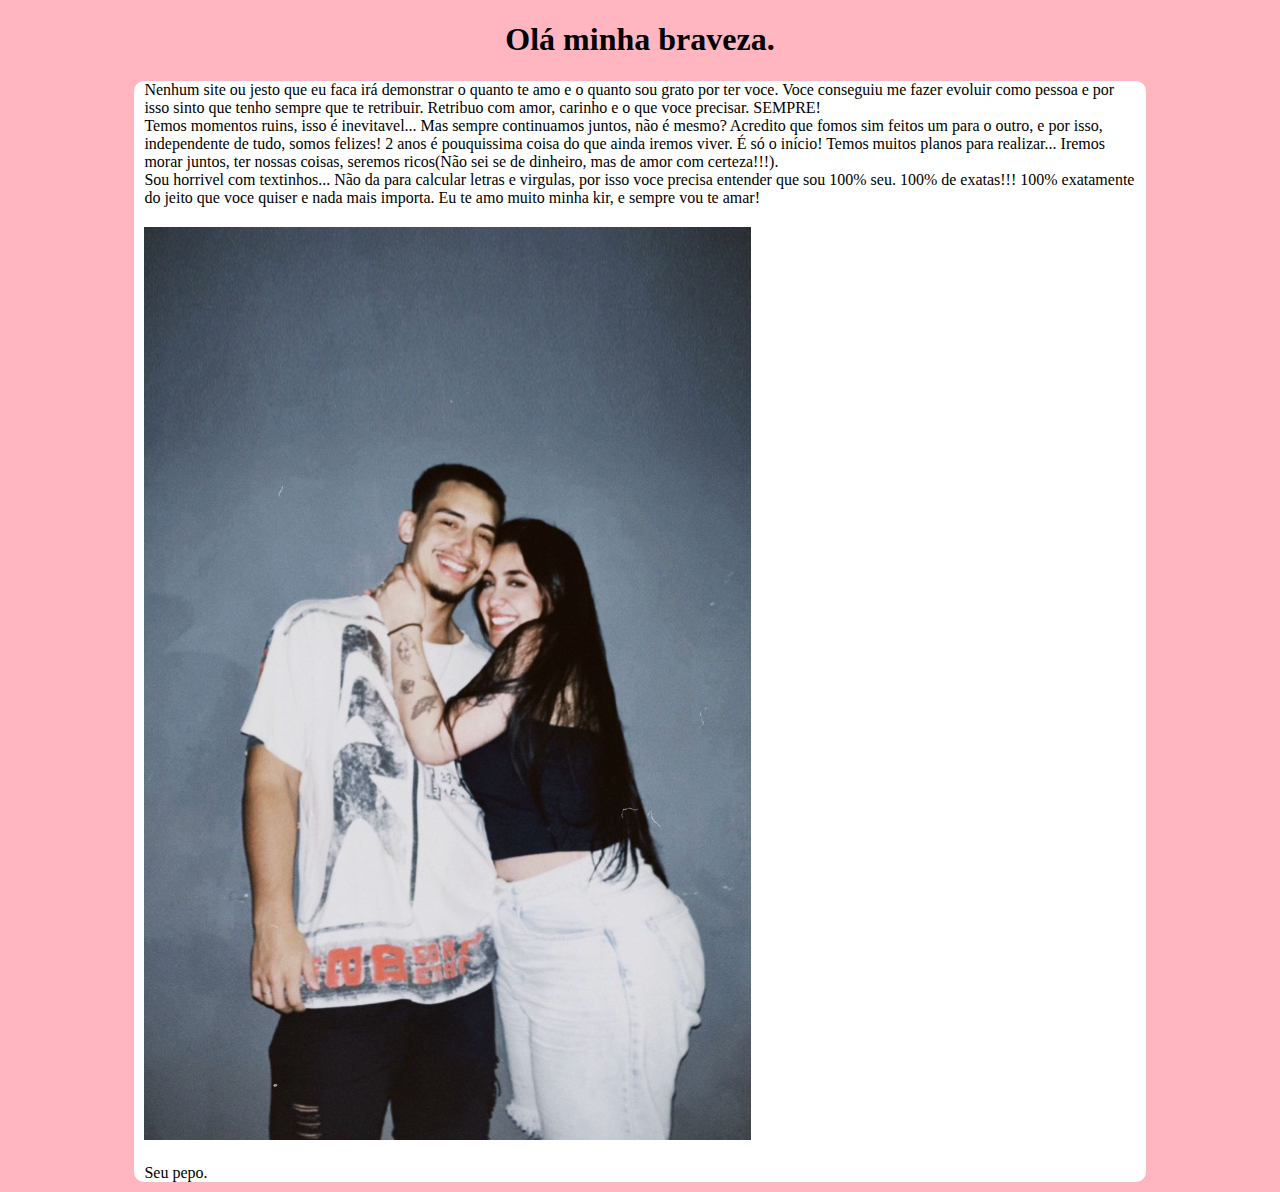
==== braveza.html @ eaa66b4a "80%" ====
<!DOCTYPE html>
<html lang="pt-br">
<head>
    <meta charset="UTF-8">
    <meta name="viewport" content="width=device-width, initial-scale=1.0">
    <title>Braveza</title>
    <link rel="stylesheet" href="style.css">
</head>
<body>
    <header>
        <h1>Olá minha braveza.</h1>
    </header>

    <div id="texto">
        
            <div>
                <p>Nenhum site ou jesto que eu faca  irá demonstrar o quanto te amo e o quanto sou grato por ter voce. Voce conseguiu me fazer evoluir como pessoa e por isso sinto que tenho sempre que te retribuir. Retribuo com amor, carinho e o que voce precisar. SEMPRE! <br>
                    Temos momentos ruins, isso é inevitavel... Mas sempre continuamos juntos, não é mesmo? Acredito que fomos sim feitos um para o outro, e por isso, independente de tudo, somos felizes! 
                    2 anos é pouquissima coisa do que ainda iremos viver. É só o início! Temos muitos planos para realizar... Iremos morar juntos, ter nossas coisas, seremos ricos(Não sei se de dinheiro, mas de amor com certeza!!!). <br>
                    Sou horrivel com textinhos... Não da para calcular letras e virgulas, por isso voce precisa entender que sou 100% seu. 100% de exatas!!! 100% exatamente do jeito que voce quiser e nada mais importa. 
                    Eu te amo muito minha kir, e sempre vou te amar! 
                </p>
            </div>

            <div class="imgs">
                <img src="Images_kir/cbbbbd66-f680-4b10-94be-6dc8b33e3b95.jpg" alt="">
                <p>Seu pepo.</p>
            </div>


    </div>

</body>
</html>
---- style.css ----
body{
    background-color:lightpink ;
    font-family: 'Lumanosimo', cursive;
}

header{
    width: 100%;
    height: 50px;  
}
h1{
    text-align: center;
}

#title{
     
    margin: 0px;
}

#principal{
    margin: 10px auto ;
    width: 80%;
    background-color: pink ;
    border-radius: 30px;
    height: 100%;
 
    
    
}

#album{
    display: flex;
   
}



img{
    width: 60%;
    padding: 0;
    margin: 10px;
}

h2{
    position: relative;
    left: 0px;
    width: 200px;
    margin: 10px;

}

.imgs{
   width: 100%;
}

#texto{
    margin: 10px auto ;
    width: 80%;
    background-color: white;
    border-radius: 10px;
    height: 100%;
}

p{
    margin: 10px;
}
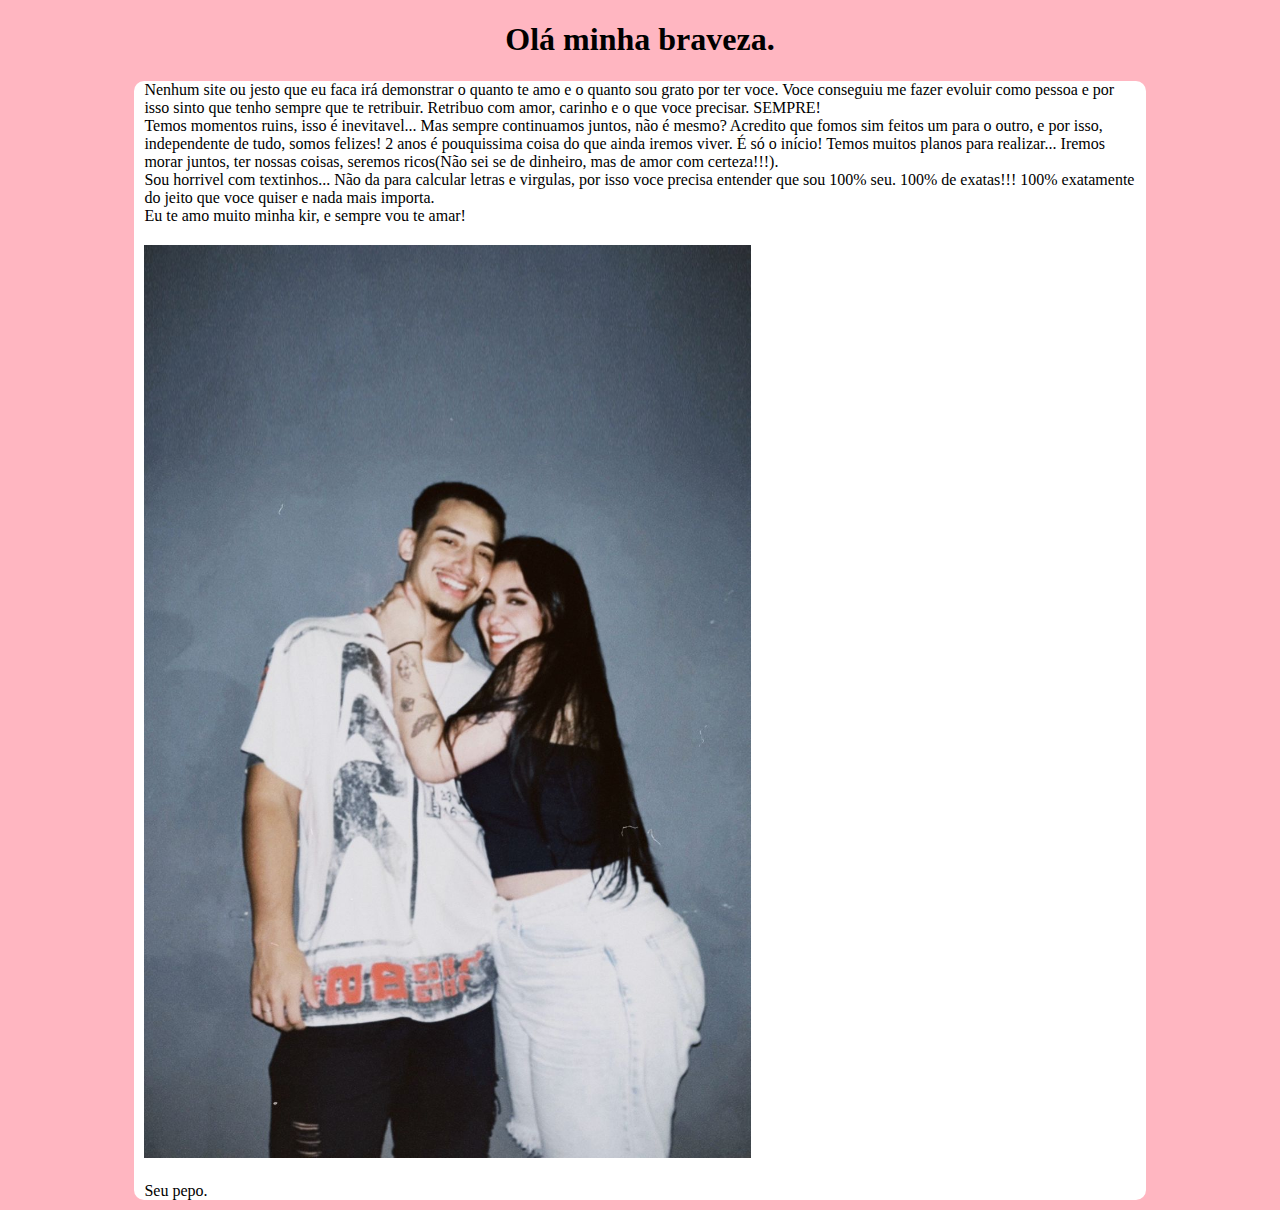
==== commit 3b1e705a: "final" ====
--- a/braveza.html
+++ b/braveza.html
@@ -5,6 +5,7 @@
     <meta name="viewport" content="width=device-width, initial-scale=1.0">
     <title>Braveza</title>
     <link rel="stylesheet" href="style.css">
+    <link rel="shortcut icon" href="Images_kir/icons8-coração-96.ico.ico" type="image/x-icon">
 </head>
 <body>
     <header>
@@ -17,7 +18,7 @@
                 <p>Nenhum site ou jesto que eu faca  irá demonstrar o quanto te amo e o quanto sou grato por ter voce. Voce conseguiu me fazer evoluir como pessoa e por isso sinto que tenho sempre que te retribuir. Retribuo com amor, carinho e o que voce precisar. SEMPRE! <br>
                     Temos momentos ruins, isso é inevitavel... Mas sempre continuamos juntos, não é mesmo? Acredito que fomos sim feitos um para o outro, e por isso, independente de tudo, somos felizes! 
                     2 anos é pouquissima coisa do que ainda iremos viver. É só o início! Temos muitos planos para realizar... Iremos morar juntos, ter nossas coisas, seremos ricos(Não sei se de dinheiro, mas de amor com certeza!!!). <br>
-                    Sou horrivel com textinhos... Não da para calcular letras e virgulas, por isso voce precisa entender que sou 100% seu. 100% de exatas!!! 100% exatamente do jeito que voce quiser e nada mais importa. 
+                    Sou horrivel com textinhos... Não da para calcular letras e virgulas, por isso voce precisa entender que sou 100% seu. 100% de exatas!!! 100% exatamente do jeito que voce quiser e nada mais importa. <br>
                     Eu te amo muito minha kir, e sempre vou te amar! 
                 </p>
             </div>
